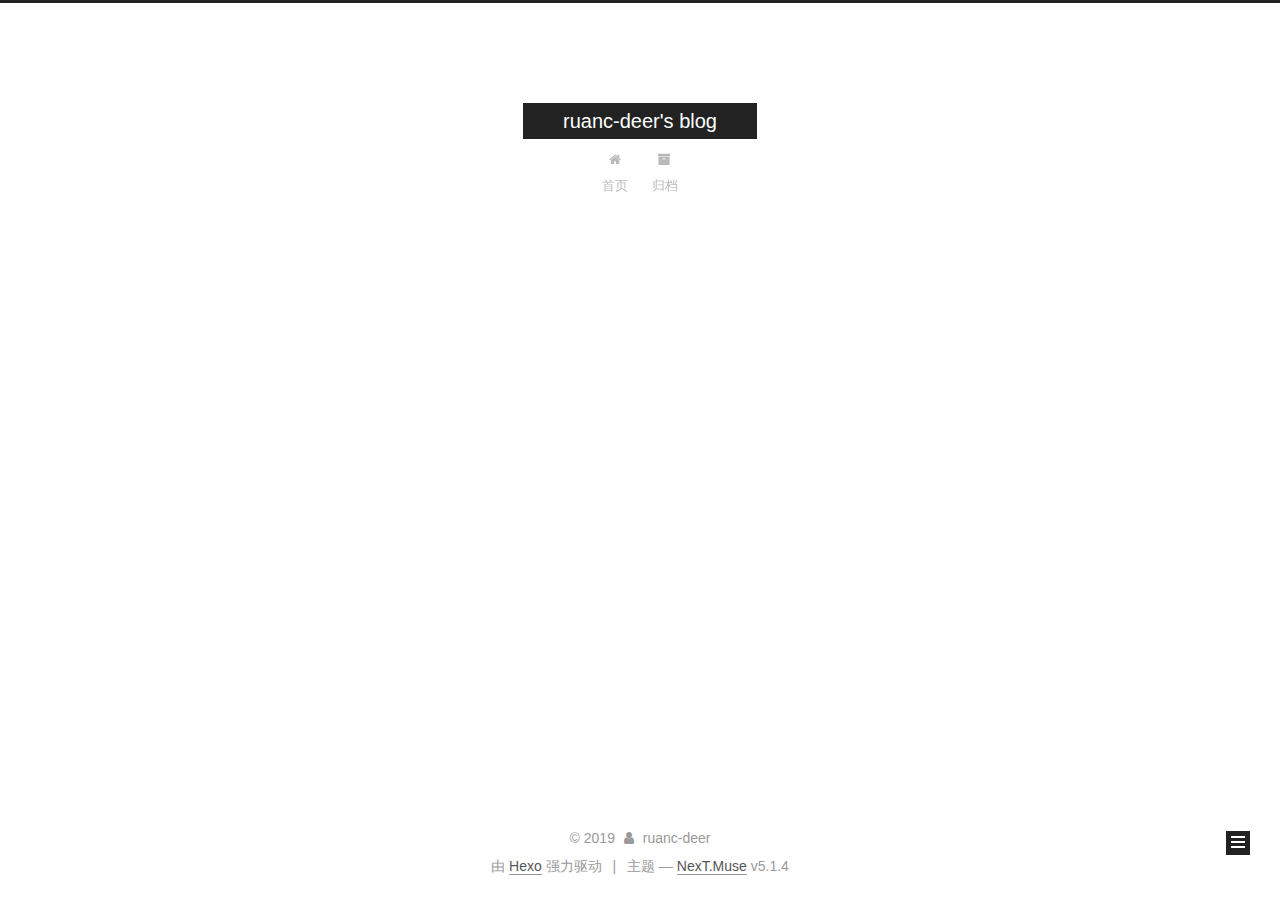
==== archives/index.html @ ddcde710 "Site updated: 2019-11-13 20:00:58" ====
<!DOCTYPE html>



  


<html class="theme-next muse use-motion" lang="zh-Hans">
<head>
  <meta charset="UTF-8"/>
<meta http-equiv="X-UA-Compatible" content="IE=edge" />
<meta name="viewport" content="width=device-width, initial-scale=1, maximum-scale=1"/>
<meta name="theme-color" content="#222">









<meta http-equiv="Cache-Control" content="no-transform" />
<meta http-equiv="Cache-Control" content="no-siteapp" />
















  
  
  <link href="/lib/fancybox/source/jquery.fancybox.css?v=2.1.5" rel="stylesheet" type="text/css" />







<link href="/lib/font-awesome/css/font-awesome.min.css?v=4.6.2" rel="stylesheet" type="text/css" />

<link href="/css/main.css?v=5.1.4" rel="stylesheet" type="text/css" />


  <link rel="apple-touch-icon" sizes="180x180" href="/images/apple-touch-icon-next.png?v=5.1.4">


  <link rel="icon" type="image/png" sizes="32x32" href="/images/favicon-32x32-next.png?v=5.1.4">


  <link rel="icon" type="image/png" sizes="16x16" href="/images/favicon-16x16-next.png?v=5.1.4">


  <link rel="mask-icon" href="/images/logo.svg?v=5.1.4" color="#222">





  <meta name="keywords" content="Hexo, NexT" />










<meta property="og:type" content="website">
<meta property="og:title" content="ruanc-deer&#39;s blog">
<meta property="og:url" content="http:&#x2F;&#x2F;yoursite.com&#x2F;archives&#x2F;index.html">
<meta property="og:site_name" content="ruanc-deer&#39;s blog">
<meta property="og:locale" content="zh-Hans">
<meta name="twitter:card" content="summary">



<script type="text/javascript" id="hexo.configurations">
  var NexT = window.NexT || {};
  var CONFIG = {
    root: '/',
    scheme: 'Muse',
    version: '5.1.4',
    sidebar: {"position":"left","display":"post","offset":12,"b2t":false,"scrollpercent":false,"onmobile":false},
    fancybox: true,
    tabs: true,
    motion: {"enable":true,"async":false,"transition":{"post_block":"fadeIn","post_header":"slideDownIn","post_body":"slideDownIn","coll_header":"slideLeftIn","sidebar":"slideUpIn"}},
    duoshuo: {
      userId: '0',
      author: '博主'
    },
    algolia: {
      applicationID: '',
      apiKey: '',
      indexName: '',
      hits: {"per_page":10},
      labels: {"input_placeholder":"Search for Posts","hits_empty":"We didn't find any results for the search: ${query}","hits_stats":"${hits} results found in ${time} ms"}
    }
  };
</script>



  <link rel="canonical" href="http://yoursite.com/archives/"/>





  <title>归档 | ruanc-deer's blog</title>
  








</head>

<body itemscope itemtype="http://schema.org/WebPage" lang="zh-Hans">

  
  
    
  

  <div class="container sidebar-position-left page-archive">
    <div class="headband"></div>

    <header id="header" class="header" itemscope itemtype="http://schema.org/WPHeader">
      <div class="header-inner"><div class="site-brand-wrapper">
  <div class="site-meta ">
    

    <div class="custom-logo-site-title">
      <a href="/"  class="brand" rel="start">
        <span class="logo-line-before"><i></i></span>
        <span class="site-title">ruanc-deer's blog</span>
        <span class="logo-line-after"><i></i></span>
      </a>
    </div>
      
        <p class="site-subtitle"></p>
      
  </div>

  <div class="site-nav-toggle">
    <button>
      <span class="btn-bar"></span>
      <span class="btn-bar"></span>
      <span class="btn-bar"></span>
    </button>
  </div>
</div>

<nav class="site-nav">
  

  
    <ul id="menu" class="menu">
      
        
        <li class="menu-item menu-item-home">
          <a href="/%20" rel="section">
            
              <i class="menu-item-icon fa fa-fw fa-home"></i> <br />
            
            首页
          </a>
        </li>
      
        
        <li class="menu-item menu-item-archives">
          <a href="/archives/%20" rel="section">
            
              <i class="menu-item-icon fa fa-fw fa-archive"></i> <br />
            
            归档
          </a>
        </li>
      

      
    </ul>
  

  
</nav>



 </div>
    </header>

    <main id="main" class="main">
      <div class="main-inner">
        <div class="content-wrap">
          <div id="content" class="content">
            

  
  
  
  <div class="post-block archive">
    <div id="posts" class="posts-collapse">
      <span class="archive-move-on"></span>

      <span class="archive-page-counter">
        
        
        
          
        
        嗯..! 目前共计 2 篇日志。 继续努力。
      </span>

      

        
        
        

        
          
          <div class="collection-title">
            <h1 class="archive-year" id="archive-year-2019">2019</h1>
          </div>
        
        

        

  <article class="post post-type-normal" itemscope itemtype="http://schema.org/Article">
    <header class="post-header">

      <h2 class="post-title">
        
            <a class="post-title-link" href="/2019/11/13/FirstDay/" itemprop="url">
              
                <span itemprop="name">FirstDay</span>
              
            </a>
        
      </h2>

      <div class="post-meta">
        <time class="post-time" itemprop="dateCreated"
              datetime="2019-11-13T19:07:37+08:00"
              content="2019-11-13" >
          11-13
        </time>
      </div>

    </header>
  </article>



      

        
        
        

        
        

        

  <article class="post post-type-normal" itemscope itemtype="http://schema.org/Article">
    <header class="post-header">

      <h2 class="post-title">
        
            <a class="post-title-link" href="/2019/11/13/hello-world/" itemprop="url">
              
                <span itemprop="name">Hello World</span>
              
            </a>
        
      </h2>

      <div class="post-meta">
        <time class="post-time" itemprop="dateCreated"
              datetime="2019-11-13T18:51:26+08:00"
              content="2019-11-13" >
          11-13
        </time>
      </div>

    </header>
  </article>



      

    </div>
  </div>
  
  
  

  



          </div>
          


          

        </div>
        
          
  
  <div class="sidebar-toggle">
    <div class="sidebar-toggle-line-wrap">
      <span class="sidebar-toggle-line sidebar-toggle-line-first"></span>
      <span class="sidebar-toggle-line sidebar-toggle-line-middle"></span>
      <span class="sidebar-toggle-line sidebar-toggle-line-last"></span>
    </div>
  </div>

  <aside id="sidebar" class="sidebar">
    
    <div class="sidebar-inner">

      

      

      <section class="site-overview-wrap sidebar-panel sidebar-panel-active">
        <div class="site-overview">
          <div class="site-author motion-element" itemprop="author" itemscope itemtype="http://schema.org/Person">
            
              <p class="site-author-name" itemprop="name">ruanc-deer</p>
              <p class="site-description motion-element" itemprop="description"></p>
          </div>

          <nav class="site-state motion-element">

            
              <div class="site-state-item site-state-posts">
              
                <a href="/archives/%20%7C%7C%20archive">
              
                  <span class="site-state-item-count">2</span>
                  <span class="site-state-item-name">日志</span>
                </a>
              </div>
            

            

            

          </nav>

          

          

          
          

          
          

          

        </div>
      </section>

      

      

    </div>
  </aside>


        
      </div>
    </main>

    <footer id="footer" class="footer">
      <div class="footer-inner">
        <div class="copyright">&copy; <span itemprop="copyrightYear">2019</span>
  <span class="with-love">
    <i class="fa fa-user"></i>
  </span>
  <span class="author" itemprop="copyrightHolder">ruanc-deer</span>

  
</div>


  <div class="powered-by">由 <a class="theme-link" target="_blank" href="https://hexo.io">Hexo</a> 强力驱动</div>



  <span class="post-meta-divider">|</span>



  <div class="theme-info">主题 &mdash; <a class="theme-link" target="_blank" href="https://github.com/iissnan/hexo-theme-next">NexT.Muse</a> v5.1.4</div>




        







        
      </div>
    </footer>

    
      <div class="back-to-top">
        <i class="fa fa-arrow-up"></i>
        
      </div>
    

    

  </div>

  

<script type="text/javascript">
  if (Object.prototype.toString.call(window.Promise) !== '[object Function]') {
    window.Promise = null;
  }
</script>









  












  
  
    <script type="text/javascript" src="/lib/jquery/index.js?v=2.1.3"></script>
  

  
  
    <script type="text/javascript" src="/lib/fastclick/lib/fastclick.min.js?v=1.0.6"></script>
  

  
  
    <script type="text/javascript" src="/lib/jquery_lazyload/jquery.lazyload.js?v=1.9.7"></script>
  

  
  
    <script type="text/javascript" src="/lib/velocity/velocity.min.js?v=1.2.1"></script>
  

  
  
    <script type="text/javascript" src="/lib/velocity/velocity.ui.min.js?v=1.2.1"></script>
  

  
  
    <script type="text/javascript" src="/lib/fancybox/source/jquery.fancybox.pack.js?v=2.1.5"></script>
  


  


  <script type="text/javascript" src="/js/src/utils.js?v=5.1.4"></script>

  <script type="text/javascript" src="/js/src/motion.js?v=5.1.4"></script>



  
  

  

  


  <script type="text/javascript" src="/js/src/bootstrap.js?v=5.1.4"></script>



  


  




	





  





  












  





  

  

  

  
  

  

  

  

</body>
</html>
---- css/main.css ----
/* normalize.css v3.0.2 | MIT License | git.io/normalize */
html {
  font-family: sans-serif; /* 1 */
  -ms-text-size-adjust: 100%; /* 2 */
  -webkit-text-size-adjust: 100%; /* 2 */
}
body {
  margin: 0;
}
article,
aside,
details,
figcaption,
figure,
footer,
header,
hgroup,
main,
menu,
nav,
section,
summary {
  display: block;
}
audio,
canvas,
progress,
video {
  display: inline-block; /* 1 */
  vertical-align: baseline; /* 2 */
}
audio:not([controls]) {
  display: none;
  height: 0;
}
[hidden],
template {
  display: none;
}
a {
  background-color: transparent;
}
a:active,
a:hover {
  outline: 0;
}
abbr[title] {
  border-bottom: 1px dotted;
}
b,
strong {
  font-weight: bold;
}
dfn {
  font-style: italic;
}
h1 {
  font-size: 2em;
  margin: 0.67em 0;
}
mark {
  background: #ff0;
  color: #000;
}
small {
  font-size: 80%;
}
sub,
sup {
  font-size: 75%;
  line-height: 0;
  position: relative;
  vertical-align: baseline;
}
sup {
  top: -0.5em;
}
sub {
  bottom: -0.25em;
}
img {
  border: 0;
}
svg:not(:root) {
  overflow: hidden;
}
figure {
  margin: 1em 40px;
}
hr {
  -moz-box-sizing: content-box;
  box-sizing: content-box;
  height: 0;
}
pre {
  overflow: auto;
}
code,
kbd,
pre,
samp {
  font-family: monospace, monospace;
  font-size: 1em;
}
button,
input,
optgroup,
select,
textarea {
  color: inherit; /* 1 */
  font: inherit; /* 2 */
  margin: 0; /* 3 */
}
button {
  overflow: visible;
}
button,
select {
  text-transform: none;
}
button,
html input[type="button"],
input[type="reset"],
input[type="submit"] {
  -webkit-appearance: button; /* 2 */
  cursor: pointer; /* 3 */
}
button[disabled],
html input[disabled] {
  cursor: default;
}
button::-moz-focus-inner,
input::-moz-focus-inner {
  border: 0;
  padding: 0;
}
input {
  line-height: normal;
}
input[type="checkbox"],
input[type="radio"] {
  box-sizing: border-box; /* 1 */
  padding: 0; /* 2 */
}
input[type="number"]::-webkit-inner-spin-button,
input[type="number"]::-webkit-outer-spin-button {
  height: auto;
}
input[type="search"] {
  -webkit-appearance: textfield; /* 1 */
  -moz-box-sizing: content-box;
  -webkit-box-sizing: content-box; /* 2 */
  box-sizing: content-box;
}
input[type="search"]::-webkit-search-cancel-button,
input[type="search"]::-webkit-search-decoration {
  -webkit-appearance: none;
}
fieldset {
  border: 1px solid #c0c0c0;
  margin: 0 2px;
  padding: 0.35em 0.625em 0.75em;
}
legend {
  border: 0; /* 1 */
  padding: 0; /* 2 */
}
textarea {
  overflow: auto;
}
optgroup {
  font-weight: bold;
}
table {
  border-collapse: collapse;
  border-spacing: 0;
}
td,
th {
  padding: 0;
}
::selection {
  background: #262a30;
  color: #fff;
}
body {
  position: relative;
  font-family: 'Lato', "PingFang SC", "Microsoft YaHei", sans-serif;
  font-size: 14px;
  line-height: 2;
  color: #555;
  background: #fff;
}
@media (max-width: 767px) {
  body {
    padding-right: 0 !important;
  }
}
@media (min-width: 768px) and (max-width: 991px) {
  body {
    padding-right: 0 !important;
  }
}
@media (min-width: 1600px) {
  body {
    font-size: 16px;
  }
}
h1,
h2,
h3,
h4,
h5,
h6 {
  margin: 0;
  padding: 0;
  font-weight: bold;
  line-height: 1.5;
  font-family: 'Lato', "PingFang SC", "Microsoft YaHei", sans-serif;
}
h2,
h3,
h4,
h5,
h6 {
  margin: 20px 0 15px;
}
h1 {
  font-size: 22px;
}
@media (max-width: 767px) {
  h1 {
    font-size: 18px;
  }
}
h2 {
  font-size: 20px;
}
@media (max-width: 767px) {
  h2 {
    font-size: 16px;
  }
}
h3 {
  font-size: 18px;
}
@media (max-width: 767px) {
  h3 {
    font-size: 14px;
  }
}
h4 {
  font-size: 16px;
}
@media (max-width: 767px) {
  h4 {
    font-size: 12px;
  }
}
h5 {
  font-size: 14px;
}
@media (max-width: 767px) {
  h5 {
    font-size: 10px;
  }
}
h6 {
  font-size: 12px;
}
@media (max-width: 767px) {
  h6 {
    font-size: 8px;
  }
}
p {
  margin: 0 0 20px 0;
}
a {
  color: #555;
  text-decoration: none;
  outline: none;
  border-bottom: 1px solid #999;
  word-wrap: break-word;
}
a:hover {
  color: #222;
  border-bottom-color: #222;
}
blockquote {
  margin: 0;
  padding: 0;
}
img {
  display: block;
  margin: auto;
  max-width: 100%;
  height: auto;
}
hr {
  margin: 40px 0;
  height: 3px;
  border: none;
  background-color: #ddd;
  background-image: repeating-linear-gradient(-45deg, #fff, #fff 4px, transparent 4px, transparent 8px);
}
blockquote {
  padding: 0 15px;
  color: #666;
  border-left: 4px solid #ddd;
}
blockquote cite::before {
  content: "-";
  padding: 0 5px;
}
dt {
  font-weight: 700;
}
dd {
  margin: 0;
  padding: 0;
}
kbd {
  border: 1px solid #ccc;
  border-radius: 0.2em;
  box-shadow: 0.1em 0.1em 0.2em rgba(0,0,0,0.1);
  background-color: #f9f9f9;
  font-family: inherit;
  background-image: -webkit-linear-gradient(top, #eee, #fff, #eee);
  padding: 0.1em 0.3em;
  white-space: nowrap;
}
.text-left {
  text-align: left;
}
.text-center {
  text-align: center;
}
.text-right {
  text-align: right;
}
.text-justify {
  text-align: justify;
}
.text-nowrap {
  white-space: nowrap;
}
.text-lowercase {
  text-transform: lowercase;
}
.text-uppercase {
  text-transform: uppercase;
}
.text-capitalize {
  text-transform: capitalize;
}
.center-block {
  display: block;
  margin-left: auto;
  margin-right: auto;
}
.clearfix:before,
.clearfix:after {
  content: " ";
  display: table;
}
.clearfix:after {
  clear: both;
}
.pullquote {
  width: 45%;
}
.pullquote.left {
  float: left;
  margin-left: 5px;
  margin-right: 10px;
}
.pullquote.right {
  float: right;
  margin-left: 10px;
  margin-right: 5px;
}
.affix.affix.affix {
  position: fixed;
}
.translation {
  margin-top: -20px;
  font-size: 14px;
  color: #999;
}
.scrollbar-measure {
  width: 100px;
  height: 100px;
  overflow: scroll;
  position: absolute;
  top: -9999px;
}
.use-motion .motion-element {
  opacity: 0;
}
table {
  margin: 20px 0;
  width: 100%;
  border-collapse: collapse;
  border-spacing: 0;
  border: 1px solid #ddd;
  font-size: 14px;
  table-layout: fixed;
  word-wrap: break-all;
}
table>tbody>tr:nth-of-type(odd) {
  background-color: #f9f9f9;
}
table>tbody>tr:hover {
  background-color: #f5f5f5;
}
caption,
th,
td {
  padding: 8px;
  text-align: left;
  vertical-align: middle;
  font-weight: normal;
}
th,
td {
  border-bottom: 3px solid #ddd;
  border-right: 1px solid #eee;
}
th {
  padding-bottom: 10px;
  font-weight: 700;
}
td {
  border-bottom-width: 1px;
}
html,
body {
  height: 100%;
}
.container {
  position: relative;
  min-height: 100%;
}
.header-inner {
  margin: 0 auto;
  padding: 100px 0 70px;
  width: 700px;
}
@media (min-width: 1600px) {
  .container .header-inner {
    width: 900px;
  }
}
.main {
  padding-bottom: 150px;
}
.main-inner {
  margin: 0 auto;
  width: 700px;
}
@media (min-width: 1600px) {
  .container .main-inner {
    width: 900px;
  }
}
.footer {
  position: absolute;
  left: 0;
  bottom: 0;
  width: 100%;
  min-height: 50px;
}
.footer-inner {
  box-sizing: border-box;
  margin: 20px auto;
  width: 700px;
}
@media (min-width: 1600px) {
  .container .footer-inner {
    width: 900px;
  }
}
pre,
.highlight {
  overflow: auto;
  margin: 20px 0;
  padding: 0;
  font-size: 13px;
  color: #4d4d4c;
  background: #f7f7f7;
  line-height: 1.6;
}
pre,
code {
  font-family: consolas, Menlo, "PingFang SC", "Microsoft YaHei", monospace;
}
code {
  padding: 2px 4px;
  word-wrap: break-word;
  color: #555;
  background: #eee;
  border-radius: 3px;
  font-size: 13px;
}
pre {
  padding: 10px;
}
pre code {
  padding: 0;
  color: #4d4d4c;
  background: none;
  text-shadow: none;
}
.highlight {
  border-radius: 1px;
}
.highlight pre {
  border: none;
  margin: 0;
  padding: 10px 0;
}
.highlight table {
  margin: 0;
  width: auto;
  border: none;
}
.highlight td {
  border: none;
  padding: 0;
}
.highlight figcaption {
  font-size: 1em;
  color: #4d4d4c;
  line-height: 1em;
  margin-bottom: 1em;
}
.highlight figcaption:before,
.highlight figcaption:after {
  content: " ";
  display: table;
}
.highlight figcaption:after {
  clear: both;
}
.highlight figcaption a {
  float: right;
  color: #4d4d4c;
}
.highlight figcaption a:hover {
  border-bottom-color: #4d4d4c;
}
.highlight .gutter pre {
  padding-left: 10px;
  padding-right: 10px;
  color: #869194;
  text-align: right;
  background-color: #eff2f3;
}
.highlight .code pre {
  width: 100%;
  padding-left: 10px;
  padding-right: 10px;
  background-color: #f7f7f7;
}
.highlight .line {
  height: 20px;
}
.gutter {
  -webkit-user-select: none;
  -moz-user-select: none;
  -ms-user-select: none;
  user-select: none;
}
.gist table {
  width: auto;
}
.gist table td {
  border: none;
}
pre .deletion {
  background: #fdd;
}
pre .addition {
  background: #dfd;
}
pre .meta {
  color: #8959a8;
}
pre .comment {
  color: #8e908c;
}
pre .variable,
pre .attribute,
pre .tag,
pre .regexp,
pre .ruby .constant,
pre .xml .tag .title,
pre .xml .pi,
pre .xml .doctype,
pre .html .doctype,
pre .css .id,
pre .css .class,
pre .css .pseudo {
  color: #c82829;
}
pre .number,
pre .preprocessor,
pre .built_in,
pre .literal,
pre .params,
pre .constant,
pre .command {
  color: #f5871f;
}
pre .ruby .class .title,
pre .css .rules .attribute,
pre .string,
pre .value,
pre .inheritance,
pre .header,
pre .ruby .symbol,
pre .xml .cdata,
pre .special,
pre .number,
pre .formula {
  color: #718c00;
}
pre .title,
pre .css .hexcolor {
  color: #3e999f;
}
pre .function,
pre .python .decorator,
pre .python .title,
pre .ruby .function .title,
pre .ruby .title .keyword,
pre .perl .sub,
pre .javascript .title,
pre .coffeescript .title {
  color: #4271ae;
}
pre .keyword,
pre .javascript .function {
  color: #8959a8;
}
.full-image.full-image.full-image.full-image {
  border: none;
  max-width: 100%;
  width: auto;
  margin: 20px auto 25px;
}
@media (min-width: 992px) {
  .full-image.full-image.full-image.full-image {
    max-width: none;
    width: 110%;
    margin: 25px -5%;
  }
}
.blockquote-center,
.page-home .post-type-quote blockquote,
.page-post-detail .post-type-quote blockquote {
  position: relative;
  margin: 40px 0;
  padding: 0;
  border-left: none;
  text-align: center;
}
.blockquote-center::before,
.page-home .post-type-quote blockquote::before,
.page-post-detail .post-type-quote blockquote::before,
.blockquote-center::after,
.page-home .post-type-quote blockquote::after,
.page-post-detail .post-type-quote blockquote::after {
  position: absolute;
  content: ' ';
  display: block;
  width: 100%;
  height: 24px;
  opacity: 0.2;
  background-repeat: no-repeat;
  background-position: 0 -6px;
  background-size: 22px 22px;
}
.blockquote-center::before,
.page-home .post-type-quote blockquote::before,
.page-post-detail .post-type-quote blockquote::before {
  top: -20px;
  background-image: url("../images/quote-l.svg");
  border-top: 1px solid #ccc;
}
.blockquote-center::after,
.page-home .post-type-quote blockquote::after,
.page-post-detail .post-type-quote blockquote::after {
  bottom: -20px;
  background-image: url("../images/quote-r.svg");
  border-bottom: 1px solid #ccc;
  background-position: 100% 8px;
}
.blockquote-center p,
.page-home .post-type-quote blockquote p,
.page-post-detail .post-type-quote blockquote p,
.blockquote-center div,
.page-home .post-type-quote blockquote div,
.page-post-detail .post-type-quote blockquote div {
  text-align: center;
}
.post .post-body .group-picture img {
  box-sizing: border-box;
  padding: 0 3px;
  border: none;
}
.post .group-picture-row {
  overflow: hidden;
  margin-top: 6px;
}
.post .group-picture-row:first-child {
  margin-top: 0;
}
.post .group-picture-column {
  float: left;
}
.page-post-detail .post-body .group-picture-column {
  float: none;
  margin-top: 10px;
  width: auto !important;
}
.page-post-detail .post-body .group-picture-column img {
  margin: 0 auto;
}
.page-archive .group-picture-container {
  overflow: hidden;
}
.page-archive .group-picture-row {
  float: left;
}
.page-archive .group-picture-row:first-child {
  margin-top: 6px;
}
.page-archive .group-picture-column {
  max-width: 150px;
  max-height: 150px;
}
.post-body .note {
  position: relative;
  padding: 15px;
  margin-bottom: 20px;
  border: 1px solid #eee;
  border-left-width: 5px;
  border-radius: 3px;
}
.post-body .note h2,
.post-body .note h3,
.post-body .note h4,
.post-body .note h5,
.post-body .note h6 {
  margin-top: 0;
  margin-bottom: 0;
  border-bottom: initial;
  padding-top: 0 !important;
}
.post-body .note p:first-child,
.post-body .note ul:first-child,
.post-body .note ol:first-child,
.post-body .note table:first-child,
.post-body .note pre:first-child,
.post-body .note blockquote:first-child {
  margin-top: 0;
}
.post-body .note p:last-child,
.post-body .note ul:last-child,
.post-body .note ol:last-child,
.post-body .note table:last-child,
.post-body .note pre:last-child,
.post-body .note blockquote:last-child {
  margin-bottom: 0;
}
.post-body .note.default {
  border-left-color: #777;
}
.post-body .note.default h2,
.post-body .note.default h3,
.post-body .note.default h4,
.post-body .note.default h5,
.post-body .note.default h6 {
  color: #777;
}
.post-body .note.primary {
  border-left-color: #6f42c1;
}
.post-body .note.primary h2,
.post-body .note.primary h3,
.post-body .note.primary h4,
.post-body .note.primary h5,
.post-body .note.primary h6 {
  color: #6f42c1;
}
.post-body .note.info {
  border-left-color: #428bca;
}
.post-body .note.info h2,
.post-body .note.info h3,
.post-body .note.info h4,
.post-body .note.info h5,
.post-body .note.info h6 {
  color: #428bca;
}
.post-body .note.success {
  border-left-color: #5cb85c;
}
.post-body .note.success h2,
.post-body .note.success h3,
.post-body .note.success h4,
.post-body .note.success h5,
.post-body .note.success h6 {
  color: #5cb85c;
}
.post-body .note.warning {
  border-left-color: #f0ad4e;
}
.post-body .note.warning h2,
.post-body .note.warning h3,
.post-body .note.warning h4,
.post-body .note.warning h5,
.post-body .note.warning h6 {
  color: #f0ad4e;
}
.post-body .note.danger {
  border-left-color: #d9534f;
}
.post-body .note.danger h2,
.post-body .note.danger h3,
.post-body .note.danger h4,
.post-body .note.danger h5,
.post-body .note.danger h6 {
  color: #d9534f;
}
.post-body .label {
  display: inline;
  padding: 0 2px;
  white-space: nowrap;
}
.post-body .label.default {
  background-color: #f0f0f0;
}
.post-body .label.primary {
  background-color: #efe6f7;
}
.post-body .label.info {
  background-color: #e5f2f8;
}
.post-body .label.success {
  background-color: #e7f4e9;
}
.post-body .label.warning {
  background-color: #fcf6e1;
}
.post-body .label.danger {
  background-color: #fae8eb;
}
.post-body .tabs {
  position: relative;
  display: block;
  margin-bottom: 20px;
  padding-top: 10px;
}
.post-body .tabs ul.nav-tabs {
  margin: 0;
  padding: 0;
  display: flex;
  margin-bottom: -1px;
}
@media (max-width: 413px) {
  .post-body .tabs ul.nav-tabs {
    display: block;
    margin-bottom: 5px;
  }
}
.post-body .tabs ul.nav-tabs li.tab {
  list-style-type: none !important;
  margin: 0 0.25em 0 0;
  border-top: 3px solid transparent;
  border-left: 1px solid transparent;
  border-right: 1px solid transparent;
}
@media (max-width: 413px) {
  .post-body .tabs ul.nav-tabs li.tab {
    margin: initial;
    border-top: 1px solid transparent;
    border-left: 3px solid transparent;
    border-right: 1px solid transparent;
    border-bottom: 1px solid transparent;
  }
}
.post-body .tabs ul.nav-tabs li.tab a {
  outline: 0;
  border-bottom: initial;
  display: block;
  line-height: 1.8em;
  padding: 0.25em 0.75em;
  transition-duration: 0.2s;
  transition-timing-function: ease-out;
  transition-delay: 0s;
}
.post-body .tabs ul.nav-tabs li.tab a i {
  width: 1.285714285714286em;
}
.post-body .tabs ul.nav-tabs li.tab.active {
  border-top: 3px solid #fc6423;
  border-left: 1px solid #ddd;
  border-right: 1px solid #ddd;
  background-color: #fff;
}
@media (max-width: 413px) {
  .post-body .tabs ul.nav-tabs li.tab.active {
    border-top: 1px solid #ddd;
    border-left: 3px solid #fc6423;
    border-right: 1px solid #ddd;
    border-bottom: 1px solid #ddd;
  }
}
.post-body .tabs ul.nav-tabs li.tab.active a {
  cursor: default;
  color: #555;
}
.post-body .tabs .tab-content {
  background-color: #fff;
}
.post-body .tabs .tab-content .tab-pane {
  border: 1px solid #ddd;
  padding: 20px 20px 0 20px;
}
.post-body .tabs .tab-content .tab-pane:not(.active) {
  display: none !important;
}
.post-body .tabs .tab-content .tab-pane.active {
  display: block !important;
}
.btn {
  display: inline-block;
  padding: 0 20px;
  font-size: 14px;
  color: #fff;
  background: #222;
  border: 2px solid #222;
  text-decoration: none;
  border-radius: 0;
  transition-property: background-color;
  transition-duration: 0.2s;
  transition-timing-function: ease-in-out;
  transition-delay: 0s;
  line-height: 2;
}
.btn:hover {
  border-color: #222;
  color: #222;
  background: #fff;
}
.btn +.btn {
  margin: 0 0 8px 8px;
}
.btn .fa-fw {
  width: 1.285714285714286em;
  text-align: left;
}
.btn-bar {
  display: block;
  width: 22px;
  height: 2px;
  background: #555;
  border-radius: 1px;
}
.btn-bar+.btn-bar {
  margin-top: 4px;
}
.pagination {
  margin: 120px 0 40px;
  text-align: center;
  border-top: 1px solid #eee;
}
.page-number-basic,
.pagination .prev,
.pagination .next,
.pagination .page-number,
.pagination .space {
  display: inline-block;
  position: relative;
  top: -1px;
  margin: 0 10px;
  padding: 0 11px;
}
@media (max-width: 767px) {
  .page-number-basic,
  .pagination .prev,
  .pagination .next,
  .pagination .page-number,
  .pagination .space {
    margin: 0 5px;
  }
}
.pagination .prev,
.pagination .next,
.pagination .page-number {
  border-bottom: 0;
  border-top: 1px solid #eee;
  transition-property: border-color;
  transition-duration: 0.2s;
  transition-timing-function: ease-in-out;
  transition-delay: 0s;
}
.pagination .prev:hover,
.pagination .next:hover,
.pagination .page-number:hover {
  border-top-color: #222;
}
.pagination .space {
  padding: 0;
  margin: 0;
}
.pagination .prev {
  margin-left: 0;
}
.pagination .next {
  margin-right: 0;
}
.pagination .page-number.current {
  color: #fff;
  background: #ccc;
  border-top-color: #ccc;
}
@media (max-width: 767px) {
  .pagination {
    border-top: none;
  }
  .pagination .prev,
  .pagination .next,
  .pagination .page-number {
    margin-bottom: 10px;
    border-top: 0;
    border-bottom: 1px solid #eee;
    padding: 0 10px;
  }
  .pagination .prev:hover,
  .pagination .next:hover,
  .pagination .page-number:hover {
    border-bottom-color: #222;
  }
}
.comments {
  margin: 60px 20px 0;
}
.tag-cloud {
  text-align: center;
}
.tag-cloud a {
  display: inline-block;
  margin: 10px;
}
.back-to-top {
  box-sizing: border-box;
  position: fixed;
  bottom: -100px;
  right: 30px;
  z-index: 1050;
  padding: 0 6px;
  width: 24px;
  background: #222;
  font-size: 12px;
  opacity: 1;
  color: #fff;
  cursor: pointer;
  text-align: center;
  -webkit-transform: translateZ(0);
  transition-property: bottom;
  transition-duration: 0.2s;
  transition-timing-function: ease-in-out;
  transition-delay: 0s;
}
@media (min-width: 768px) and (max-width: 991px) {
  .back-to-top {
    display: none !important;
  }
}
@media (max-width: 767px) {
  .back-to-top {
    display: none !important;
  }
}
.back-to-top.back-to-top-on {
  bottom: 19px;
}
.header {
  background: transparent;
}
.header-inner {
  position: relative;
}
.headband {
  height: 3px;
  background: #222;
}
.site-meta {
  margin: 0;
  text-align: center;
}
@media (max-width: 767px) {
  .site-meta {
    text-align: center;
  }
}
.brand {
  position: relative;
  display: inline-block;
  padding: 0 40px;
  color: #fff;
  background: #222;
  border-bottom: none;
}
.brand:hover {
  color: #fff;
}
.logo {
  display: inline-block;
  margin-right: 5px;
  line-height: 36px;
  vertical-align: top;
}
.site-title {
  display: inline-block;
  vertical-align: top;
  line-height: 36px;
  font-size: 20px;
  font-weight: normal;
  font-family: 'Lato', "PingFang SC", "Microsoft YaHei", sans-serif;
}
.site-subtitle {
  margin-top: 10px;
  font-size: 13px;
  color: #999;
}
.use-motion .brand {
  opacity: 0;
}
.use-motion .logo,
.use-motion .site-title,
.use-motion .site-subtitle {
  opacity: 0;
  position: relative;
  top: -10px;
}
.site-nav-toggle {
  display: none;
  position: absolute;
  top: 10px;
  left: 10px;
}
@media (max-width: 767px) {
  .site-nav-toggle {
    display: block;
  }
}
.site-nav-toggle button {
  margin-top: 2px;
  padding: 9px 10px;
  background: transparent;
  border: none;
}
@media (max-width: 767px) {
  .site-nav {
    display: none;
    margin: 0 -10px;
    padding: 0 10px;
    clear: both;
    border-top: 1px solid #ddd;
  }
}
@media (min-width: 768px) and (max-width: 991px) {
  .site-nav {
    display: block !important;
  }
}
@media (min-width: 992px) {
  .site-nav {
    display: block !important;
  }
}
.menu {
  margin-top: 20px;
  padding-left: 0;
  text-align: center;
}
.menu .menu-item {
  display: inline-block;
  margin: 0 10px;
  list-style: none;
}
@media screen and (max-width: 767px) {
  .menu .menu-item {
    margin-top: 10px;
  }
}
.menu .menu-item a {
  display: block;
  font-size: 13px;
  line-height: inherit;
  border-bottom: 1px solid transparent;
  transition-property: border-color;
  transition-duration: 0.2s;
  transition-timing-function: ease-in-out;
  transition-delay: 0s;
}
.menu .menu-item a:hover {
  border-bottom-color: #222;
}
.menu .menu-item .fa {
  margin-right: 5px;
}
.use-motion .menu-item {
  opacity: 0;
}
.post-body {
  font-family: 'Lato', "PingFang SC", "Microsoft YaHei", sans-serif;
}
@media (max-width: 767px) {
  .post-body {
    word-break: break-word;
  }
}
.post-body .fancybox img {
  display: block !important;
  margin: 0 auto;
  cursor: pointer;
  cursor: zoom-in;
  cursor: -webkit-zoom-in;
}
.post-body .image-caption,
.post-body .figure .caption {
  margin: -20px auto 15px;
  text-align: center;
  font-size: 14px;
  color: #999;
  font-weight: bold;
  line-height: 1;
}
.post-sticky-flag {
  display: inline-block;
  font-size: 16px;
  -ms-transform: rotate(30deg);
  -webkit-transform: rotate(30deg);
  -moz-transform: rotate(30deg);
  -ms-transform: rotate(30deg);
  -o-transform: rotate(30deg);
  transform: rotate(30deg);
}
.use-motion .post-block,
.use-motion .pagination,
.use-motion .comments {
  opacity: 0;
}
.use-motion .post-header {
  opacity: 0;
}
.use-motion .post-body {
  opacity: 0;
}
.use-motion .collection-title {
  opacity: 0;
}
.posts-expand {
  padding-top: 40px;
}
@media (max-width: 767px) {
  .posts-expand {
    margin: 0 20px;
  }
  .post-body pre .gutter pre {
    padding-right: 10px;
  }
  .post-body .highlight {
    margin-left: 0px;
    margin-right: 0px;
    padding: 0;
  }
  .post-body .highlight .gutter pre {
    padding-right: 10px;
  }
}
@media (min-width: 992px) {
  .posts-expand .post-body {
    text-align: justify;
  }
}
.posts-expand .post-body h2,
.posts-expand .post-body h3,
.posts-expand .post-body h4,
.posts-expand .post-body h5,
.posts-expand .post-body h6 {
  padding-top: 10px;
}
.posts-expand .post-body h2 .header-anchor,
.posts-expand .post-body h3 .header-anchor,
.posts-expand .post-body h4 .header-anchor,
.posts-expand .post-body h5 .header-anchor,
.posts-expand .post-body h6 .header-anchor {
  float: right;
  margin-left: 10px;
  color: #ccc;
  border-bottom-style: none;
  visibility: hidden;
}
.posts-expand .post-body h2 .header-anchor:hover,
.posts-expand .post-body h3 .header-anchor:hover,
.posts-expand .post-body h4 .header-anchor:hover,
.posts-expand .post-body h5 .header-anchor:hover,
.posts-expand .post-body h6 .header-anchor:hover {
  color: inherit;
}
.posts-expand .post-body h2:hover .header-anchor,
.posts-expand .post-body h3:hover .header-anchor,
.posts-expand .post-body h4:hover .header-anchor,
.posts-expand .post-body h5:hover .header-anchor,
.posts-expand .post-body h6:hover .header-anchor {
  visibility: visible;
}
.posts-expand .post-body ul li {
  list-style: circle;
}
.posts-expand .post-body img {
  box-sizing: border-box;
  margin: auto;
  padding: 3px;
  border: 1px solid #ddd;
}
.posts-expand .post-body .fancybox img {
  margin: 0 auto 25px;
}
@media (max-width: 767px) {
  .posts-collapse {
    margin: 0 20px;
  }
  .posts-collapse .post-title,
  .posts-collapse .post-meta {
    display: block;
    width: auto;
    text-align: left;
  }
}
.posts-collapse {
  position: relative;
  z-index: 1010;
  margin-left: 55px;
}
.posts-collapse::after {
  content: " ";
  position: absolute;
  top: 20px;
  left: 0;
  margin-left: -2px;
  width: 4px;
  height: 100%;
  background: #f5f5f5;
  z-index: -1;
}
@media (max-width: 767px) {
  .posts-collapse {
    margin: 0 20px;
  }
}
.posts-collapse .collection-title {
  position: relative;
  margin: 60px 0;
}
.posts-collapse .collection-title h1,
.posts-collapse .collection-title h2 {
  margin-left: 20px;
}
.posts-collapse .collection-title small {
  color: #bbb;
  margin-left: 5px;
}
.posts-collapse .collection-title::before {
  content: " ";
  position: absolute;
  left: 0;
  top: 50%;
  margin-left: -4px;
  margin-top: -4px;
  width: 8px;
  height: 8px;
  background: #bbb;
  border-radius: 50%;
}
.posts-collapse .post {
  margin: 30px 0;
}
.posts-collapse .post-header {
  position: relative;
  transition-duration: 0.2s;
  transition-timing-function: ease-in-out;
  transition-delay: 0s;
  transition-property: border;
  border-bottom: 1px dashed #ccc;
}
.posts-collapse .post-header::before {
  content: " ";
  position: absolute;
  left: 0;
  top: 12px;
  width: 6px;
  height: 6px;
  margin-left: -4px;
  background: #bbb;
  border-radius: 50%;
  border: 1px solid #fff;
  transition-duration: 0.2s;
  transition-timing-function: ease-in-out;
  transition-delay: 0s;
  transition-property: background;
}
.posts-collapse .post-header:hover {
  border-bottom-color: #666;
}
.posts-collapse .post-header:hover::before {
  background: #222;
}
.posts-collapse .post-meta {
  position: absolute;
  font-size: 12px;
  left: 20px;
  top: 5px;
}
.posts-collapse .post-comments-count {
  display: none;
}
.posts-collapse .post-title {
  margin-left: 60px;
  font-size: 16px;
  font-weight: normal;
  line-height: inherit;
}
.posts-collapse .post-title::after {
  margin-left: 3px;
  opacity: 0.6;
}
.posts-collapse .post-title a {
  color: #666;
  border-bottom: none;
}
.page-home .post-type-quote .post-header,
.page-post-detail .post-type-quote .post-header,
.page-home .post-type-quote .post-tags,
.page-post-detail .post-type-quote .post-tags {
  display: none;
}
.posts-expand .post-title {
  text-align: center;
  word-break: break-word;
  font-weight: 400;
}
.posts-expand .post-title-link {
  display: inline-block;
  position: relative;
  color: #555;
  border-bottom: none;
  line-height: 1.2;
  vertical-align: top;
}
.posts-expand .post-title-link::before {
  content: "";
  position: absolute;
  width: 100%;
  height: 2px;
  bottom: 0;
  left: 0;
  background-color: #000;
  visibility: hidden;
  -webkit-transform: scaleX(0);
  -moz-transform: scaleX(0);
  -ms-transform: scaleX(0);
  -o-transform: scaleX(0);
  transform: scaleX(0);
  transition-duration: 0.2s;
  transition-timing-function: ease-in-out;
  transition-delay: 0s;
}
.posts-expand .post-title-link:hover::before {
  visibility: visible;
  -webkit-transform: scaleX(1);
  -moz-transform: scaleX(1);
  -ms-transform: scaleX(1);
  -o-transform: scaleX(1);
  transform: scaleX(1);
}
.posts-expand .post-title-link .fa {
  font-size: 16px;
}
.posts-expand .post-meta {
  margin: 3px 0 60px 0;
  color: #999;
  font-family: 'Lato', "PingFang SC", "Microsoft YaHei", sans-serif;
  font-size: 12px;
  text-align: center;
}
.posts-expand .post-meta .post-category-list {
  display: inline-block;
  margin: 0;
  padding: 3px;
}
.posts-expand .post-meta .post-category-list-link {
  color: #999;
}
.posts-expand .post-meta .post-description {
  font-size: 14px;
  margin-top: 2px;
}
.post-meta-divider {
  margin: 0 0.5em;
}
.post-meta-item-icon {
  margin-right: 3px;
}
@media (min-width: 768px) and (max-width: 991px) {
  .post-meta-item-icon {
    display: inline-block;
  }
}
@media (max-width: 767px) {
  .post-meta-item-icon {
    display: inline-block;
  }
}
@media (min-width: 768px) and (max-width: 991px) {
  .post-meta-item-text {
    display: none;
  }
}
@media (max-width: 767px) {
  .post-meta-item-text {
    display: none;
  }
}
@media (max-width: 767px) {
  .posts-expand .post-comments-count {
    display: none;
  }
}
.post-button {
  margin-top: 40px;
}
.posts-expand .post-tags {
  margin-top: 40px;
  text-align: center;
}
.posts-expand .post-tags a {
  display: inline-block;
  margin-right: 10px;
  font-size: 13px;
}
.post-nav {
  display: table;
  margin-top: 15px;
  width: 100%;
  border-top: 1px solid #eee;
}
.post-nav-divider {
  display: table-cell;
  width: 10%;
}
.post-nav-item {
  display: table-cell;
  padding: 10px 0 0 0;
  width: 45%;
  vertical-align: top;
}
.post-nav-item a {
  position: relative;
  display: block;
  line-height: 25px;
  font-size: 14px;
  color: #555;
  border-bottom: none;
}
.post-nav-item a:hover {
  color: #222;
  border-bottom: none;
}
.post-nav-item a:active {
  top: 2px;
}
.post-nav-item .fa {
  position: absolute;
  top: 8px;
  left: 0;
  font-size: 12px;
}
.post-nav-next a {
  padding-left: 15px;
}
.post-nav-prev {
  text-align: right;
}
.post-nav-prev a {
  padding-right: 15px;
}
.post-nav-prev .fa {
  right: 0;
  left: auto;
}
.posts-expand .post-eof {
  display: block;
  margin: 80px auto 60px;
  width: 8%;
  height: 1px;
  background: #ccc;
  text-align: center;
}
.post:last-child .post-eof.post-eof.post-eof {
  display: none;
}
.post-gallery {
  display: table;
  table-layout: fixed;
  width: 100%;
  border-collapse: separate;
}
.post-gallery-row {
  display: table-row;
}
.post-gallery .post-gallery-img {
  display: table-cell;
  text-align: center;
  vertical-align: middle;
  border: none;
}
.post-gallery .post-gallery-img img {
  max-width: 100%;
  max-height: 100%;
  border: none;
}
.fancybox-close,
.fancybox-close:hover {
  border: none;
}
.rtl.post-body p,
.rtl.post-body a,
.rtl.post-body h1,
.rtl.post-body h2,
.rtl.post-body h3,
.rtl.post-body h4,
.rtl.post-body h5,
.rtl.post-body h6,
.rtl.post-body li,
.rtl.post-body ul,
.rtl.post-body ol {
  direction: rtl;
  font-family: UKIJ Ekran;
}
.rtl.post-title {
  font-family: UKIJ Ekran;
}
.sidebar {
  position: fixed;
  right: 0;
  top: 0;
  bottom: 0;
  width: 0;
  z-index: 1040;
  box-shadow: inset 0 2px 6px #000;
  background: #222;
  -webkit-transform: translateZ(0);
}
.sidebar a {
  color: #999;
  border-bottom-color: #555;
}
.sidebar a:hover {
  color: #eee;
}
@media (min-width: 768px) and (max-width: 991px) {
  .sidebar {
    display: none !important;
  }
}
@media (max-width: 767px) {
  .sidebar {
    display: none !important;
  }
}
.sidebar-inner {
  position: relative;
  padding: 20px 10px;
  color: #999;
  text-align: center;
}
.site-overview-wrap {
  overflow: hidden;
}
.site-overview {
  overflow-y: auto;
  overflow-x: hidden;
}
.sidebar-toggle {
  position: fixed;
  right: 30px;
  bottom: 45px;
  width: 14px;
  height: 14px;
  padding: 5px;
  background: #222;
  line-height: 0;
  z-index: 1050;
  cursor: pointer;
  -webkit-transform: translateZ(0);
}
@media (min-width: 768px) and (max-width: 991px) {
  .sidebar-toggle {
    display: none !important;
  }
}
@media (max-width: 767px) {
  .sidebar-toggle {
    display: none !important;
  }
}
.sidebar-toggle-line {
  position: relative;
  display: inline-block;
  vertical-align: top;
  height: 2px;
  width: 100%;
  background: #fff;
  margin-top: 3px;
}
.sidebar-toggle-line:first-child {
  margin-top: 0;
}
.site-author-image {
  display: block;
  margin: 0 auto;
  padding: 2px;
  max-width: 96px;
  height: auto;
  border: 2px solid #333;
}
.site-author-name {
  margin: 5px 0 0;
  text-align: center;
  color: #f5f5f5;
  font-weight: normal;
}
.site-description {
  margin-top: 5px;
  text-align: center;
  font-size: 14px;
  color: #999;
}
.site-state {
  overflow: hidden;
  line-height: 1.4;
  white-space: nowrap;
  text-align: center;
}
.site-state-item {
  display: inline-block;
  padding: 0 15px;
  border-left: 1px solid #333;
}
.site-state-item:first-child {
  border-left: none;
}
.site-state-item a {
  border-bottom: none;
}
.site-state-item-count {
  display: block;
  text-align: center;
  color: inherit;
  font-weight: 600;
  font-size: 18px;
}
.site-state-item-name {
  font-size: 13px;
  color: inherit;
}
.feed-link {
  margin-top: 20px;
}
.feed-link a {
  display: inline-block;
  padding: 0 15px;
  color: #fc6423;
  border: 1px solid #fc6423;
  border-radius: 4px;
}
.feed-link a i {
  color: #fc6423;
  font-size: 14px;
}
.feed-link a:hover {
  color: #fff;
  background: #fc6423;
}
.feed-link a:hover i {
  color: #fff;
}
.links-of-author {
  margin-top: 20px;
}
.links-of-author a {
  display: inline-block;
  vertical-align: middle;
  margin-right: 10px;
  margin-bottom: 10px;
  border-bottom-color: #555;
  font-size: 13px;
}
.links-of-author a:before {
  display: inline-block;
  vertical-align: middle;
  margin-right: 3px;
  content: " ";
  width: 4px;
  height: 4px;
  border-radius: 50%;
  background: #50ffff;
}
.links-of-blogroll {
  font-size: 13px;
}
.links-of-blogroll-title {
  margin-top: 20px;
  font-size: 14px;
  font-weight: 600;
}
.links-of-blogroll-list {
  margin: 0;
  padding: 0;
  list-style: none;
}
.links-of-blogroll-item {
  padding: 2px 10px;
}
.links-of-blogroll-item a {
  max-width: 280px;
  box-sizing: border-box;
  display: inline-block;
  overflow: hidden;
  white-space: nowrap;
  text-overflow: ellipsis;
}
.sidebar-nav {
  margin: 0 0 20px;
  padding-left: 0;
}
.sidebar-nav li {
  display: inline-block;
  cursor: pointer;
  border-bottom: 1px solid transparent;
  font-size: 14px;
  color: #555;
}
.sidebar-nav li:hover {
  color: #f5f5f5;
}
.page-post-detail .sidebar-nav-toc {
  padding: 0 5px;
}
.page-post-detail .sidebar-nav-overview {
  margin-left: 10px;
}
.sidebar-nav .sidebar-nav-active {
  color: #87daff;
  border-bottom-color: #87daff;
}
.sidebar-nav .sidebar-nav-active:hover {
  color: #87daff;
}
.sidebar-panel {
  display: none;
}
.sidebar-panel-active {
  display: block;
}
.post-toc-empty {
  font-size: 14px;
  color: #666;
}
.post-toc-wrap {
  overflow: hidden;
}
.post-toc {
  overflow: auto;
}
.post-toc ol {
  margin: 0;
  padding: 0 2px 5px 10px;
  text-align: left;
  list-style: none;
  font-size: 14px;
}
.post-toc ol > ol {
  padding-left: 0;
}
.post-toc ol a {
  transition-duration: 0.2s;
  transition-timing-function: ease-in-out;
  transition-delay: 0s;
  transition-property: all;
  color: #999;
  border-bottom-color: #555;
}
.post-toc ol a:hover {
  color: #ccc;
  border-bottom-color: #ccc;
}
.post-toc .nav-item {
  overflow: hidden;
  text-overflow: ellipsis;
  text-align: justify;
  white-space: nowrap;
  line-height: 1.8;
}
.post-toc .nav .nav-child {
  display: none;
}
.post-toc .nav .active > .nav-child {
  display: block;
}
.post-toc .nav .active-current > .nav-child {
  display: block;
}
.post-toc .nav .active-current > .nav-child > .nav-item {
  display: block;
}
.post-toc .nav .active > a {
  color: #87daff;
  border-bottom-color: #87daff;
}
.post-toc .nav .active-current > a {
  color: #87daff;
}
.post-toc .nav .active-current > a:hover {
  color: #87daff;
}
.footer {
  font-size: 14px;
  color: #999;
}
.footer img {
  border: none;
}
.footer-inner {
  text-align: center;
}
.with-love {
  display: inline-block;
  margin: 0 5px;
}
.powered-by,
.theme-info {
  display: inline-block;
}
.cc-license {
  margin-top: 10px;
  text-align: center;
}
.cc-license .cc-opacity {
  opacity: 0.7;
  border-bottom: none;
}
.cc-license .cc-opacity:hover {
  opacity: 0.9;
}
.cc-license img {
  display: inline-block;
}
.theme-next #ds-thread #ds-reset {
  color: #555;
}
.theme-next #ds-thread #ds-reset .ds-replybox {
  margin-bottom: 30px;
}
.theme-next #ds-thread #ds-reset .ds-replybox .ds-avatar,
.theme-next #ds-reset .ds-avatar img {
  box-shadow: none;
}
.theme-next #ds-thread #ds-reset .ds-textarea-wrapper {
  border-color: #c7d4e1;
  background: none;
  border-top-right-radius: 3px;
  border-top-left-radius: 3px;
}
.theme-next #ds-thread #ds-reset .ds-textarea-wrapper textarea {
  height: 60px;
}
.theme-next #ds-reset .ds-rounded-top {
  border-radius: 0;
}
.theme-next #ds-thread #ds-reset .ds-post-toolbar {
  box-sizing: border-box;
  border: 1px solid #c7d4e1;
  background: #f6f8fa;
}
.theme-next #ds-thread #ds-reset .ds-post-options {
  height: 40px;
  border: none;
  background: none;
}
.theme-next #ds-thread #ds-reset .ds-toolbar-buttons {
  top: 11px;
}
.theme-next #ds-thread #ds-reset .ds-sync {
  top: 5px;
}
.theme-next #ds-thread #ds-reset .ds-post-button {
  top: 4px;
  right: 5px;
  width: 90px;
  height: 30px;
  border: 1px solid #c5ced7;
  border-radius: 3px;
  background-image: linear-gradient(#fbfbfc, #f5f7f9);
  color: #60676d;
}
.theme-next #ds-thread #ds-reset .ds-post-button:hover {
  background-position: 0 -30px;
  color: #60676d;
}
.theme-next #ds-thread #ds-reset .ds-comments-info {
  padding: 10px 0;
}
.theme-next #ds-thread #ds-reset .ds-sort {
  display: none;
}
.theme-next #ds-thread #ds-reset li.ds-tab a.ds-current {
  border: none;
  background: #f6f8fa;
  color: #60676d;
}
.theme-next #ds-thread #ds-reset li.ds-tab a.ds-current:hover {
  background-color: #e9f0f7;
  color: #60676d;
}
.theme-next #ds-thread #ds-reset li.ds-tab a {
  border-radius: 2px;
  padding: 5px;
}
.theme-next #ds-thread #ds-reset .ds-login-buttons p {
  color: #999;
  line-height: 36px;
}
.theme-next #ds-thread #ds-reset .ds-login-buttons .ds-service-list li {
  height: 28px;
}
.theme-next #ds-thread #ds-reset .ds-service-list a {
  background: none;
  padding: 5px;
  border: 1px solid;
  border-radius: 3px;
  text-align: center;
}
.theme-next #ds-thread #ds-reset .ds-service-list a:hover {
  color: #fff;
  background: #666;
}
.theme-next #ds-thread #ds-reset .ds-service-list .ds-weibo {
  color: #fc9b00;
  border-color: #fc9b00;
}
.theme-next #ds-thread #ds-reset .ds-service-list .ds-weibo:hover {
  background: #fc9b00;
}
.theme-next #ds-thread #ds-reset .ds-service-list .ds-qq {
  color: #60a3ec;
  border-color: #60a3ec;
}
.theme-next #ds-thread #ds-reset .ds-service-list .ds-qq:hover {
  background: #60a3ec;
}
.theme-next #ds-thread #ds-reset .ds-service-list .ds-renren {
  color: #2e7ac4;
  border-color: #2e7ac4;
}
.theme-next #ds-thread #ds-reset .ds-service-list .ds-renren:hover {
  background: #2e7ac4;
}
.theme-next #ds-thread #ds-reset .ds-service-list .ds-douban {
  color: #37994c;
  border-color: #37994c;
}
.theme-next #ds-thread #ds-reset .ds-service-list .ds-douban:hover {
  background: #37994c;
}
.theme-next #ds-thread #ds-reset .ds-service-list .ds-kaixin {
  color: #fef20d;
  border-color: #fef20d;
}
.theme-next #ds-thread #ds-reset .ds-service-list .ds-kaixin:hover {
  background: #fef20d;
}
.theme-next #ds-thread #ds-reset .ds-service-list .ds-netease {
  color: #f00;
  border-color: #f00;
}
.theme-next #ds-thread #ds-reset .ds-service-list .ds-netease:hover {
  background: #f00;
}
.theme-next #ds-thread #ds-reset .ds-service-list .ds-sohu {
  color: #ffcb05;
  border-color: #ffcb05;
}
.theme-next #ds-thread #ds-reset .ds-service-list .ds-sohu:hover {
  background: #ffcb05;
}
.theme-next #ds-thread #ds-reset .ds-service-list .ds-baidu {
  color: #2831e0;
  border-color: #2831e0;
}
.theme-next #ds-thread #ds-reset .ds-service-list .ds-baidu:hover {
  background: #2831e0;
}
.theme-next #ds-thread #ds-reset .ds-service-list .ds-google {
  color: #166bec;
  border-color: #166bec;
}
.theme-next #ds-thread #ds-reset .ds-service-list .ds-google:hover {
  background: #166bec;
}
.theme-next #ds-thread #ds-reset .ds-service-list .ds-weixin {
  color: #00ce0d;
  border-color: #00ce0d;
}
.theme-next #ds-thread #ds-reset .ds-service-list .ds-weixin:hover {
  background: #00ce0d;
}
.theme-next #ds-thread #ds-reset .ds-service-list .ds-more-services {
  border: none;
}
.theme-next #ds-thread #ds-reset .ds-service-list .ds-more-services:hover {
  background: none;
}
.theme-next #ds-reset .duoshuo-ua-admin {
  display: inline-block;
  color: #f00;
}
.theme-next #ds-reset .duoshuo-ua-platform,
.theme-next #ds-reset .duoshuo-ua-browser {
  color: #ccc;
}
.theme-next #ds-reset .duoshuo-ua-platform .fa,
.theme-next #ds-reset .duoshuo-ua-browser .fa {
  display: inline-block;
  margin-right: 3px;
}
.theme-next #ds-reset .duoshuo-ua-separator {
  display: inline-block;
  margin-left: 5px;
}
.theme-next .this_ua {
  background-color: #ccc !important;
  border-radius: 4px;
  padding: 0 5px !important;
  margin: 1px 1px !important;
  border: 1px solid #bbb !important;
  color: #fff;
  display: inline-block !important;
}
.theme-next .this_ua.admin {
  background-color: #d9534f !important;
  border-color: #d9534f !important;
}
.theme-next .this_ua.platform.iOS,
.theme-next .this_ua.platform.Mac,
.theme-next .this_ua.platform.Windows {
  background-color: #39b3d7 !important;
  border-color: #46b8da !important;
}
.theme-next .this_ua.platform.Linux {
  background-color: #3a3a3a !important;
  border-color: #1f1f1f !important;
}
.theme-next .this_ua.platform.Android {
  background-color: #00c47d !important;
  border-color: #01b171 !important;
}
.theme-next .this_ua.browser.Mobile,
.theme-next .this_ua.browser.Chrome {
  background-color: #5cb85c !important;
  border-color: #4cae4c !important;
}
.theme-next .this_ua.browser.Firefox {
  background-color: #f0ad4e !important;
  border-color: #eea236 !important;
}
.theme-next .this_ua.browser.Maxthon,
.theme-next .this_ua.browser.IE {
  background-color: #428bca !important;
  border-color: #357ebd !important;
}
.theme-next .this_ua.browser.baidu,
.theme-next .this_ua.browser.UCBrowser,
.theme-next .this_ua.browser.Opera {
  background-color: #d9534f !important;
  border-color: #d43f3a !important;
}
.theme-next .this_ua.browser.Android,
.theme-next .this_ua.browser.QQBrowser {
  background-color: #78ace9 !important;
  border-color: #4cae4c !important;
}
.post-spread {
  margin-top: 20px;
  text-align: center;
}
.jiathis_style {
  display: inline-block;
}
.jiathis_style a {
  border: none;
}
.fa {
  font-family: FontAwesome !important;
}
.post-spread {
  margin-top: 20px;
  text-align: center;
}
.bdshare-slide-button-box a {
  border: none;
}
.bdsharebuttonbox {
  display: inline-block;
}
.bdsharebuttonbox a {
  border: none;
}
.local-search-pop-overlay {
  position: fixed;
  width: 100%;
  height: 100%;
  top: 0;
  left: 0;
  z-index: 2080;
  background-color: rgba(0,0,0,0.3);
}
.local-search-popup {
  display: none;
  position: fixed;
  top: 10%;
  left: 50%;
  margin-left: -350px;
  width: 700px;
  height: 80%;
  padding: 0;
  background: #fff;
  color: #333;
  z-index: 9999;
  border-radius: 5px;
}
@media (max-width: 767px) {
  .local-search-popup {
    padding: 0;
    top: 0;
    left: 0;
    margin: 0;
    width: 100%;
    height: 100%;
    border-radius: 0;
  }
}
.local-search-popup ul.search-result-list {
  padding: 0;
  margin: 0 5px;
}
.local-search-popup p.search-result {
  border-bottom: 1px dashed #ccc;
  padding: 5px 0;
}
.local-search-popup a.search-result-title {
  font-weight: bold;
  font-size: 16px;
}
.local-search-popup .search-keyword {
  border-bottom: 1px dashed #f00;
  font-weight: bold;
  color: #f00;
}
.local-search-popup .local-search-header {
  padding: 5px;
  height: 36px;
  background: #f5f5f5;
  border-top-left-radius: 5px;
  border-top-right-radius: 5px;
}
.local-search-popup #local-search-result {
  overflow: auto;
  position: relative;
  padding: 5px 25px;
  height: calc(100% - 55px);
}
.local-search-popup .local-search-input-wrapper {
  display: inline-block;
  width: calc(100% - 90px);
  height: 36px;
  line-height: 36px;
  padding: 0 5px;
}
.local-search-popup .local-search-input-wrapper input {
  padding: 8px 0;
  height: 20px;
  display: block;
  width: 100%;
  outline: none;
  border: none;
  background: transparent;
  vertical-align: middle;
}
.local-search-popup .search-icon,
.local-search-popup .popup-btn-close {
  display: inline-block;
  font-size: 18px;
  color: #999;
  height: 36px;
  width: 18px;
  padding-left: 10px;
  padding-right: 10px;
}
.local-search-popup .search-icon {
  float: left;
}
.local-search-popup .popup-btn-close {
  border-left: 1px solid #eee;
  float: right;
  cursor: pointer;
}
.local-search-popup #no-result {
  position: absolute;
  left: 50%;
  top: 50%;
  -webkit-transform: translate(-50%, -50%);
  -webkit-transform: translate(-50%, -50%);
  -moz-transform: translate(-50%, -50%);
  -ms-transform: translate(-50%, -50%);
  -o-transform: translate(-50%, -50%);
  transform: translate(-50%, -50%);
  color: #ccc;
}
.site-uv,
.site-pv,
.page-pv {
  display: inline-block;
}
.site-uv .busuanzi-value,
.site-pv .busuanzi-value,
.page-pv .busuanzi-value {
  margin: 0 5px;
}
.site-uv {
  margin-right: 10px;
}
.site-uv::after {
  content: "|";
  padding-left: 10px;
}
.page-archive .archive-page-counter {
  position: relative;
  top: 3px;
  left: 20px;
}
@media (max-width: 767px) {
  .page-archive .archive-page-counter {
    top: 5px;
  }
}
.page-archive .posts-collapse .archive-move-on {
  position: absolute;
  top: 11px;
  left: 0;
  margin-left: -6px;
  width: 10px;
  height: 10px;
  opacity: 0.5;
  background: #555;
  border: 1px solid #fff;
  border-radius: 50%;
}
.category-all-page .category-all-title {
  text-align: center;
}
.category-all-page .category-all {
  margin-top: 20px;
}
.category-all-page .category-list {
  margin: 0;
  padding: 0;
  list-style: none;
}
.category-all-page .category-list-item {
  margin: 5px 10px;
}
.category-all-page .category-list-count {
  color: #bbb;
}
.category-all-page .category-list-count:before {
  display: inline;
  content: " (";
}
.category-all-page .category-list-count:after {
  display: inline;
  content: ") ";
}
.category-all-page .category-list-child {
  padding-left: 10px;
}
#schedule ul#event-list {
  padding-left: 30px;
}
#schedule ul#event-list hr {
  margin: 20px 0 45px 0 !important;
  background: #222;
}
#schedule ul#event-list hr:after {
  display: inline-block;
  content: 'NOW';
  background: #222;
  color: #fff;
  font-weight: bold;
  text-align: right;
  padding: 0 5px;
}
#schedule ul#event-list li.event {
  margin: 20px 0px;
  background: #f9f9f9;
  padding-left: 10px;
  min-height: 40px;
}
#schedule ul#event-list li.event h2.event-summary {
  margin: 0;
  padding-bottom: 3px;
}
#schedule ul#event-list li.event h2.event-summary:before {
  display: inline-block;
  font-family: FontAwesome;
  font-size: 8px;
  content: '\f111';
  vertical-align: middle;
  margin-right: 25px;
  color: #bbb;
}
#schedule ul#event-list li.event span.event-relative-time {
  display: inline-block;
  font-size: 12px;
  font-weight: 400;
  padding-left: 12px;
  color: #bbb;
}
#schedule ul#event-list li.event span.event-details {
  display: block;
  color: #bbb;
  margin-left: 56px;
  padding-top: 3px;
  padding-bottom: 6px;
  text-indent: -24px;
  line-height: 18px;
}
#schedule ul#event-list li.event span.event-details:before {
  text-indent: 0;
  display: inline-block;
  width: 14px;
  font-family: FontAwesome;
  text-align: center;
  margin-right: 9px;
  color: #bbb;
}
#schedule ul#event-list li.event span.event-details.event-location:before {
  content: '\f041';
}
#schedule ul#event-list li.event span.event-details.event-duration:before {
  content: '\f017';
}
#schedule ul#event-list li.event-past {
  background: #fcfcfc;
}
#schedule ul#event-list li.event-past > * {
  opacity: 0.6;
}
#schedule ul#event-list li.event-past h2.event-summary {
  color: #bbb;
}
#schedule ul#event-list li.event-past h2.event-summary:before {
  color: #dfdfdf;
}
#schedule ul#event-list li.event-now {
  background: #222;
  color: #fff;
  padding: 15px 0 15px 10px;
}
#schedule ul#event-list li.event-now h2.event-summary:before {
  -webkit-transform: scale(1.2);
  -moz-transform: scale(1.2);
  -ms-transform: scale(1.2);
  -o-transform: scale(1.2);
  transform: scale(1.2);
  color: #fff;
  animation: dot-flash 1s alternate infinite ease-in-out;
}
#schedule ul#event-list li.event-now * {
  color: #fff !important;
}
@-moz-keyframes dot-flash {
  from {
    opacity: 1;
    -webkit-transform: scale(1.1);
    -moz-transform: scale(1.1);
    -ms-transform: scale(1.1);
    -o-transform: scale(1.1);
    transform: scale(1.1);
  }
  to {
    opacity: 0;
    -webkit-transform: scale(1);
    -moz-transform: scale(1);
    -ms-transform: scale(1);
    -o-transform: scale(1);
    transform: scale(1);
  }
}
@-webkit-keyframes dot-flash {
  from {
    opacity: 1;
    -webkit-transform: scale(1.1);
    -moz-transform: scale(1.1);
    -ms-transform: scale(1.1);
    -o-transform: scale(1.1);
    transform: scale(1.1);
  }
  to {
    opacity: 0;
    -webkit-transform: scale(1);
    -moz-transform: scale(1);
    -ms-transform: scale(1);
    -o-transform: scale(1);
    transform: scale(1);
  }
}
@-o-keyframes dot-flash {
  from {
    opacity: 1;
    -webkit-transform: scale(1.1);
    -moz-transform: scale(1.1);
    -ms-transform: scale(1.1);
    -o-transform: scale(1.1);
    transform: scale(1.1);
  }
  to {
    opacity: 0;
    -webkit-transform: scale(1);
    -moz-transform: scale(1);
    -ms-transform: scale(1);
    -o-transform: scale(1);
    transform: scale(1);
  }
}
@keyframes dot-flash {
  from {
    opacity: 1;
    -webkit-transform: scale(1.1);
    -moz-transform: scale(1.1);
    -ms-transform: scale(1.1);
    -o-transform: scale(1.1);
    transform: scale(1.1);
  }
  to {
    opacity: 0;
    -webkit-transform: scale(1);
    -moz-transform: scale(1);
    -ms-transform: scale(1);
    -o-transform: scale(1);
    transform: scale(1);
  }
}
.page-post-detail .sidebar-toggle-line {
  background: #87daff;
}
.page-post-detail .comments {
  overflow: hidden;
}
@media (max-width: 767px) {
  .header-inner,
  .container .main-inner,
  .footer-inner {
    width: auto;
  }
}
embed {
  display: block;
  margin: 0px auto 25px auto;
}
.custom-logo .site-meta-headline {
  text-align: center;
}
.custom-logo .brand {
  background: none;
}
.custom-logo .site-title {
  margin: 10px auto 0;
  font-size: 24px;
  color: #222;
}
.custom-logo .site-title a {
  border: none;
}
.custom-logo-image {
  margin: 0 auto;
  padding: 5px;
  max-width: 150px;
  background: #fff;
}
@media (max-width: 767px) {
  .site-nav {
    position: absolute;
    left: 0;
    top: 52px;
    margin: 0;
    width: 100%;
    padding: 0;
    background: #fff;
    border-bottom: 1px solid #ddd;
    z-index: 1030;
  }
}
@media (max-width: 767px) {
  .menu {
    text-align: left;
  }
}
@media (max-width: 767px) {
  .menu .menu-item {
    display: block;
    margin: 0 10px;
    vertical-align: top;
  }
}
@media (max-width: 767px) {
  .menu .menu-item br {
    display: none;
  }
}
@media (max-width: 767px) {
  .menu .menu-item a {
    padding: 5px 10px;
  }
}
.menu .menu-item .fa {
  margin-right: 0;
}
.site-search form {
  display: none;
}
.links-of-blogroll-inline .links-of-blogroll-item {
  display: inline-block;
}
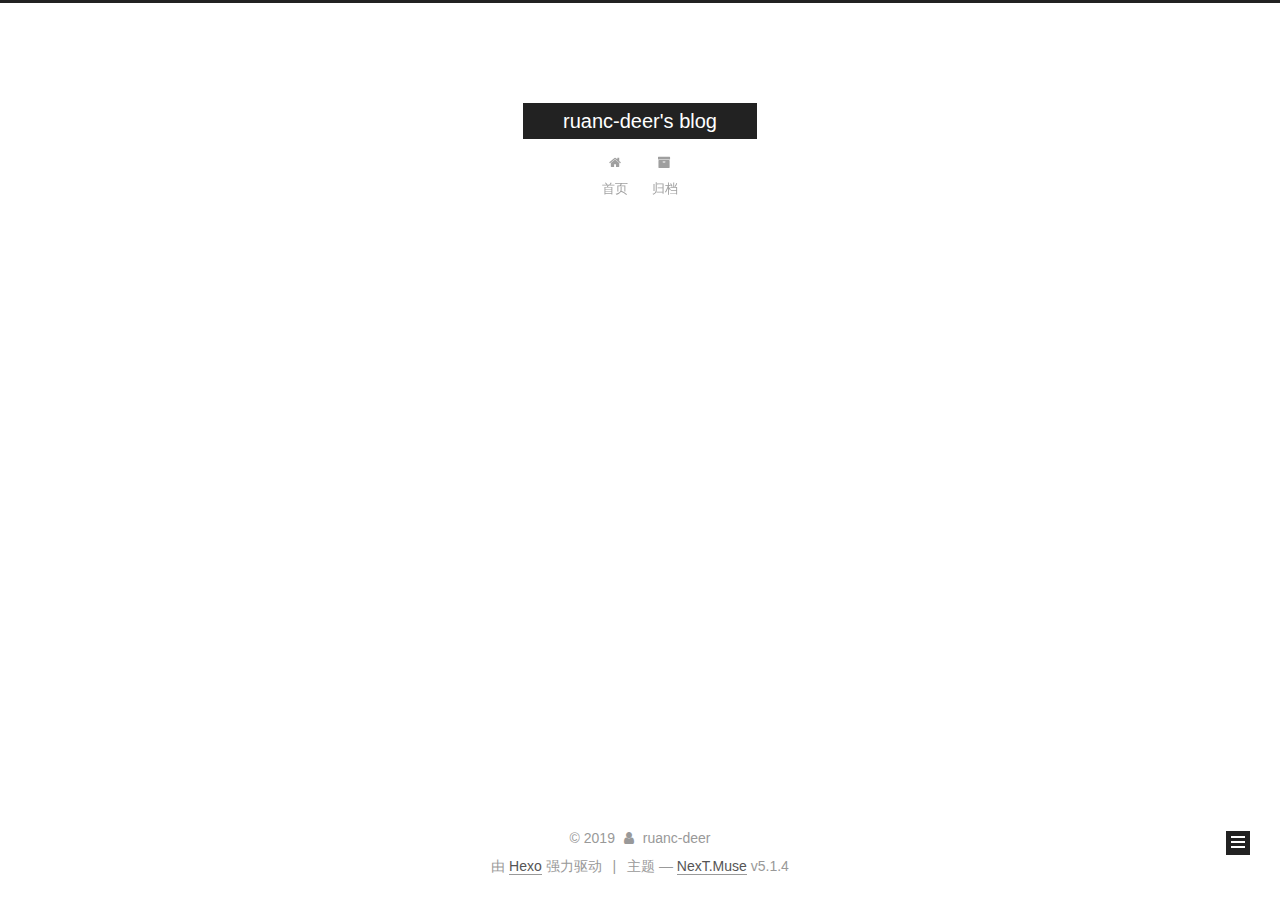
==== commit 4fdecd10: "Site updated: 2019-11-13 21:08:14" ====
--- a/archives/index.html
+++ b/archives/index.html
@@ -250,9 +250,9 @@
 
       <h2 class="post-title">
         
-            <a class="post-title-link" href="/2019/11/13/FirstDay/" itemprop="url">
+            <a class="post-title-link" href="/2019/11/13/First%20Day/" itemprop="url">
               
-                <span itemprop="name">FirstDay</span>
+                <span itemprop="name">First Day</span>
               
             </a>
         
--- a/css/main.css
+++ b/css/main.css
@@ -1822,7 +1822,7 @@
   width: 4px;
   height: 4px;
   border-radius: 50%;
-  background: #50ffff;
+  background: #264f9a;
 }
 .links-of-blogroll {
   font-size: 13px;
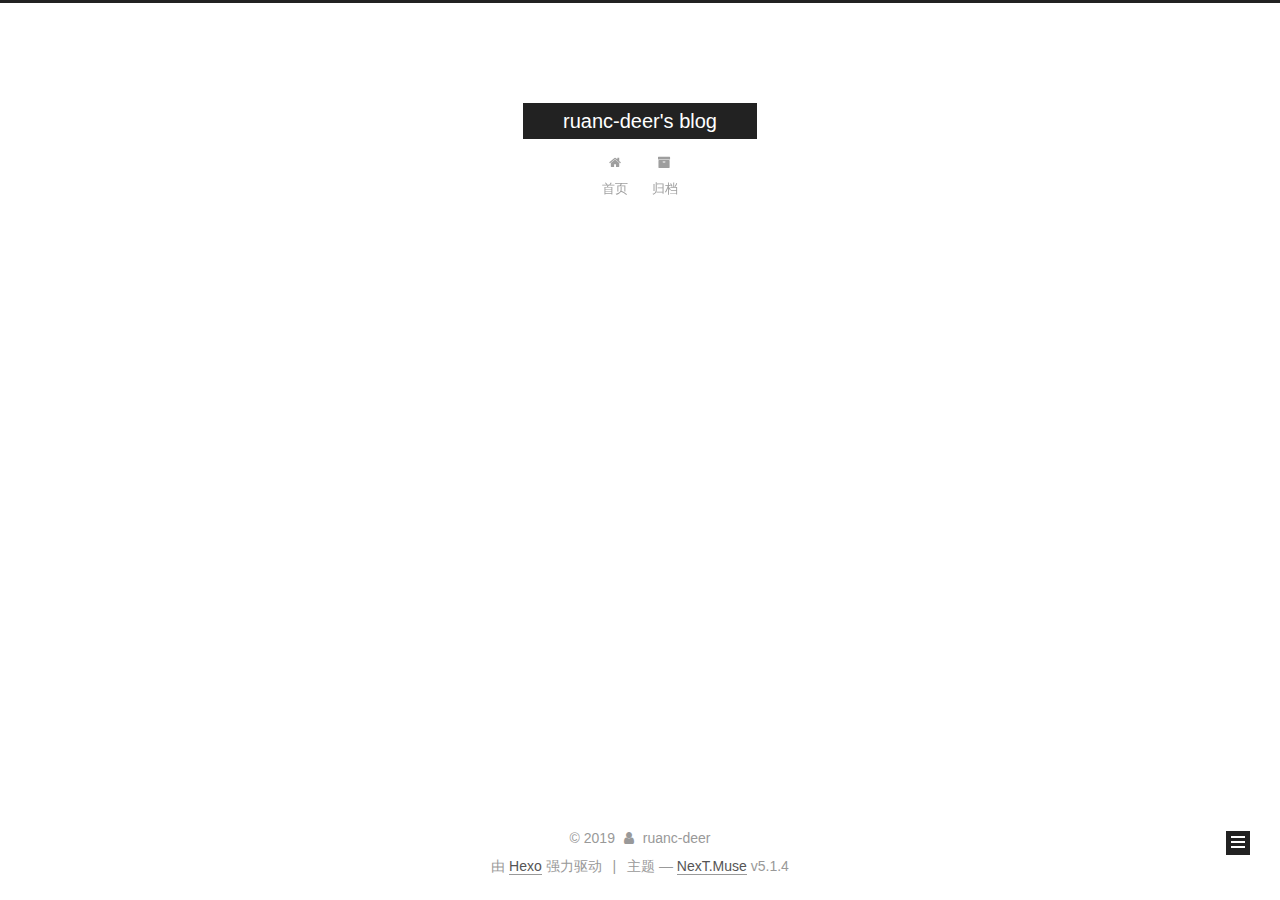
==== commit 3a2a082b: "Site updated: 2019-11-13 21:22:19" ====
--- a/archives/index.html
+++ b/archives/index.html
@@ -226,7 +226,7 @@
         
           
         
-        嗯..! 目前共计 2 篇日志。 继续努力。
+        嗯..! 目前共计 3 篇日志。 继续努力。
       </span>
 
       
@@ -240,6 +240,43 @@
           <div class="collection-title">
             <h1 class="archive-year" id="archive-year-2019">2019</h1>
           </div>
+        
+        
+
+        
+
+  <article class="post post-type-normal" itemscope itemtype="http://schema.org/Article">
+    <header class="post-header">
+
+      <h2 class="post-title">
+        
+            <a class="post-title-link" href="/2019/11/13/My-New-Post/" itemprop="url">
+              
+                <span itemprop="name">My New Post</span>
+              
+            </a>
+        
+      </h2>
+
+      <div class="post-meta">
+        <time class="post-time" itemprop="dateCreated"
+              datetime="2019-11-13T21:15:00+08:00"
+              content="2019-11-13" >
+          11-13
+        </time>
+      </div>
+
+    </header>
+  </article>
+
+
+
+      
+
+        
+        
+        
+
         
         
 
@@ -361,7 +398,7 @@
               
                 <a href="/archives/%20%7C%7C%20archive">
               
-                  <span class="site-state-item-count">2</span>
+                  <span class="site-state-item-count">3</span>
                   <span class="site-state-item-name">日志</span>
                 </a>
               </div>
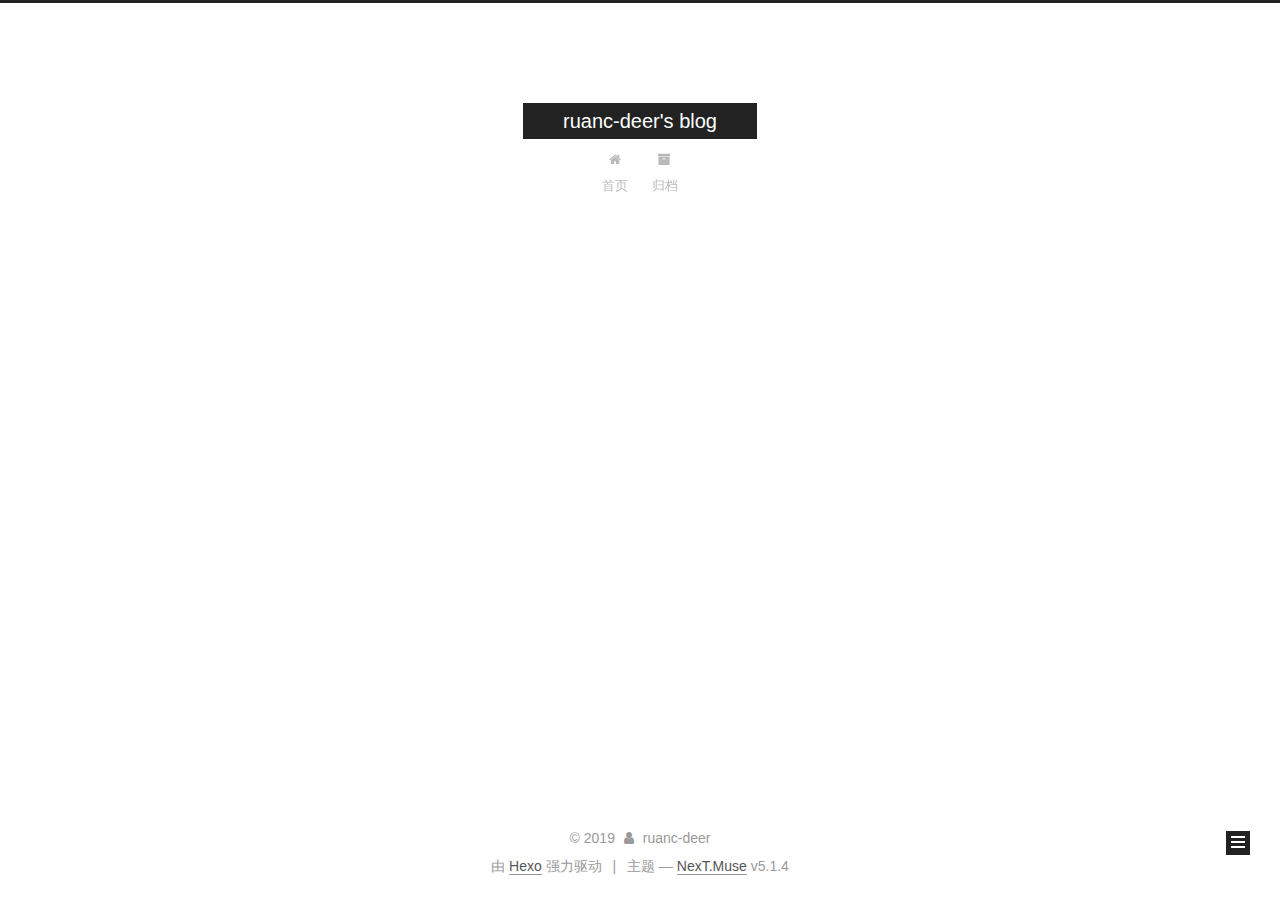
==== commit b1f7adcb: "Site updated: 2019-11-14 13:23:36" ====
--- a/archives/index.html
+++ b/archives/index.html
@@ -226,7 +226,7 @@
         
           
         
-        嗯..! 目前共计 3 篇日志。 继续努力。
+        嗯..! 目前共计 2 篇日志。 继续努力。
       </span>
 
       
@@ -250,9 +250,9 @@
 
       <h2 class="post-title">
         
-            <a class="post-title-link" href="/2019/11/13/My-New-Post/" itemprop="url">
+            <a class="post-title-link" href="/2019/11/13/First%20Day/" itemprop="url">
               
-                <span itemprop="name">My New Post</span>
+                <span itemprop="name">First Day</span>
               
             </a>
         
@@ -287,43 +287,6 @@
 
       <h2 class="post-title">
         
-            <a class="post-title-link" href="/2019/11/13/First%20Day/" itemprop="url">
-              
-                <span itemprop="name">First Day</span>
-              
-            </a>
-        
-      </h2>
-
-      <div class="post-meta">
-        <time class="post-time" itemprop="dateCreated"
-              datetime="2019-11-13T19:07:37+08:00"
-              content="2019-11-13" >
-          11-13
-        </time>
-      </div>
-
-    </header>
-  </article>
-
-
-
-      
-
-        
-        
-        
-
-        
-        
-
-        
-
-  <article class="post post-type-normal" itemscope itemtype="http://schema.org/Article">
-    <header class="post-header">
-
-      <h2 class="post-title">
-        
             <a class="post-title-link" href="/2019/11/13/hello-world/" itemprop="url">
               
                 <span itemprop="name">Hello World</span>
@@ -398,7 +361,7 @@
               
                 <a href="/archives/%20%7C%7C%20archive">
               
-                  <span class="site-state-item-count">3</span>
+                  <span class="site-state-item-count">2</span>
                   <span class="site-state-item-name">日志</span>
                 </a>
               </div>
--- a/css/main.css
+++ b/css/main.css
@@ -1822,7 +1822,7 @@
   width: 4px;
   height: 4px;
   border-radius: 50%;
-  background: #264f9a;
+  background: #36aaa1;
 }
 .links-of-blogroll {
   font-size: 13px;
